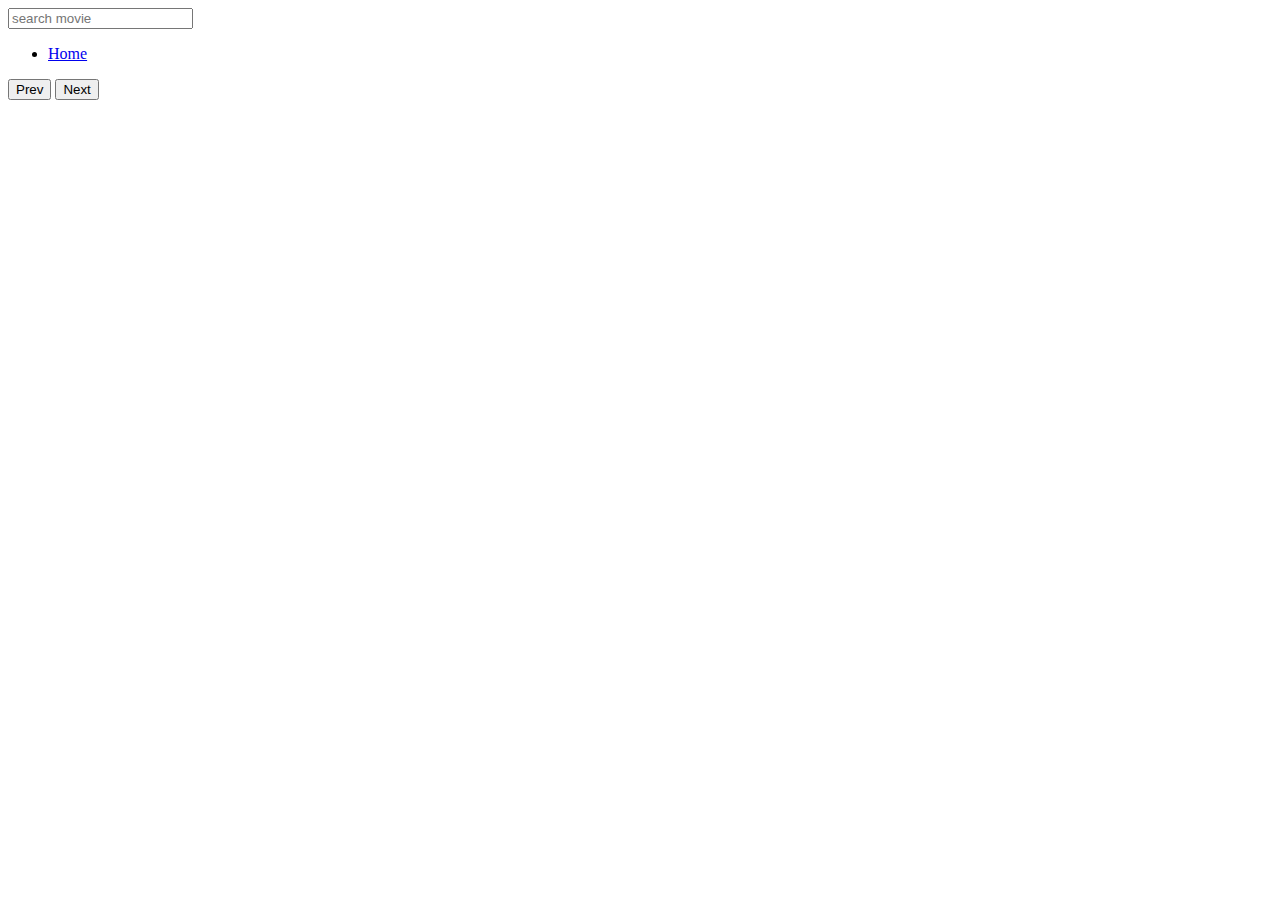
==== indexSearch.html @ 601eca18 "movie app" ====
<!DOCTYPE html>
<html lang="en">
<head>
    <meta charset="UTF-8">
    <meta name="viewport" content="width=device-width, initial-scale=1.0">
    <link rel="stylesheet" type="text/css" href="indexSearch.css"/>
    <title>Search</title>
</head>
<body>
    
<form>
  <div>
    <input type="search" placeholder="search movie" id="searchInputValue" />
  <!----<input type="button" value='search' id="searchButton"/>-->
  </div>
 </form> 
 <nav id="navigation">
   <ul>
    <li><a href="index.html">Home</a></li>
  </ul>
</nav> 
<div id="axception"></div>
 <div id="search--api--space"></div>
 <div id="buttonss">
   <button id="prev--button--for">Prev</button>
   <button id="next--button--for">Next</button>
</div>
 <script src='indexSearch.js'></script>
 <!--<footer>© Copyright 2023. All rights reserved. Created by ABANGUNI.</footer>-->
</body>
</html>
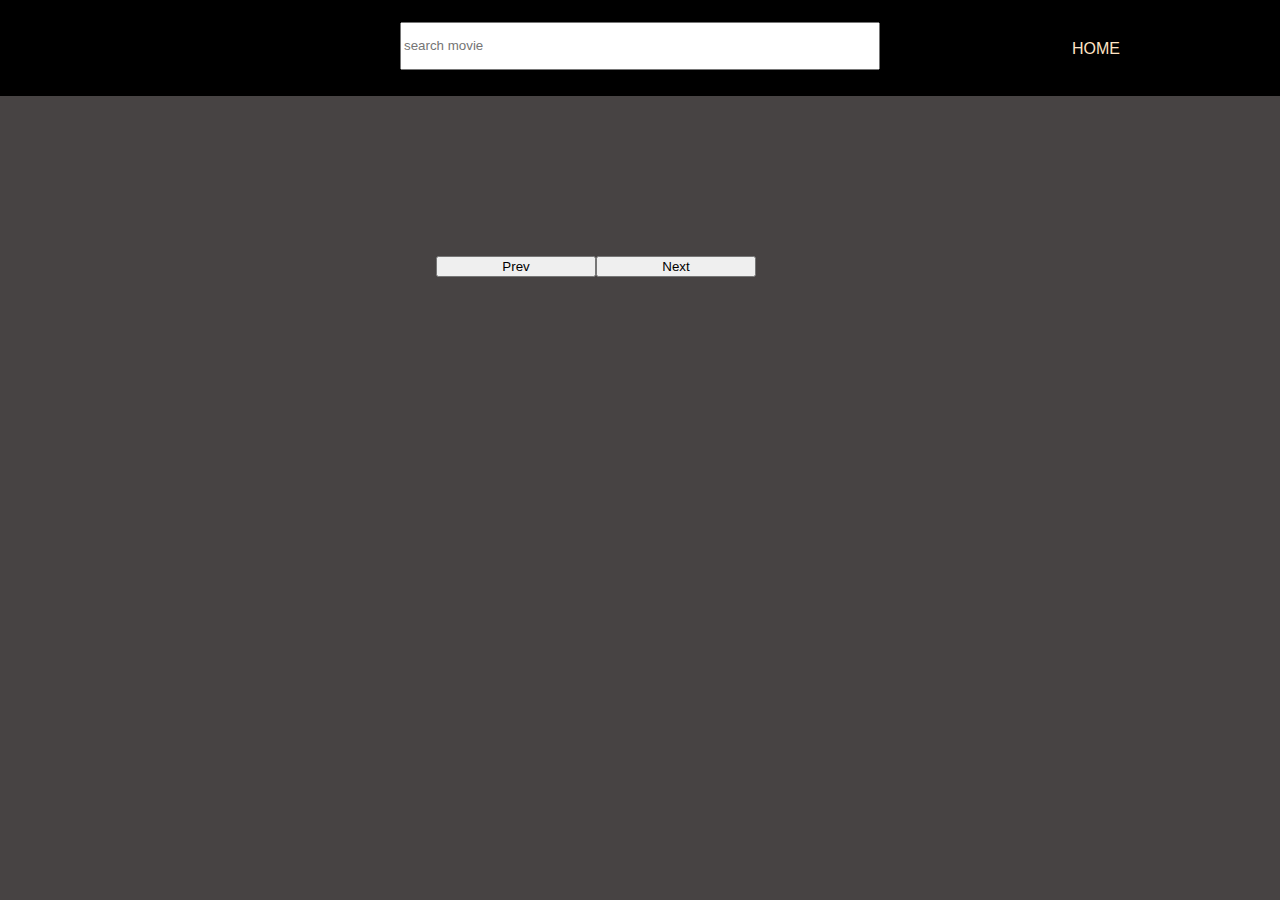
==== commit f610afc1: "movie app" ====
--- a/indexSearch.html
+++ b/indexSearch.html
@@ -20,11 +20,13 @@
   </ul>
 </nav> 
 <div id="axception"></div>
- <div id="search--api--space"></div>
- <div id="buttonss">
-   <button id="prev--button--for">Prev</button>
-   <button id="next--button--for">Next</button>
+<div id="search--api--space"></div>
+
+ <div id="search--buttons">
+   <button id="search--prev--button">Prev</button>
+   <button id="search--next--button">Next</button>
 </div>
+
  <script src='indexSearch.js'></script>
  <!--<footer>© Copyright 2023. All rights reserved. Created by ABANGUNI.</footer>-->
 </body>
--- a/indexSearch.css
+++ b/indexSearch.css
@@ -0,0 +1,82 @@
+*{
+    margin: 0%;
+}
+body{
+    background-color: rgb(71, 67, 67);
+}
+#navigation a{
+    text-decoration: none;
+    color: bisque;
+    font-family: sans-serif;
+    text-transform: uppercase;
+}
+#navigation ul{
+    list-style: none;
+}
+#navigation{
+    position: relative;
+    bottom: 3.5rem;
+    right: 10rem;
+    float: right;
+}
+form{
+    display: flex;
+    justify-content: center;
+    background-color: black;
+    height: 6rem;
+    line-height: 90px;
+}
+#searchInputValue{
+    height: 3rem;
+    width: 30rem;
+}
+#searchButton{
+    height: 3rem;
+    width: 10rem;
+}
+#search--api--img{
+    width: 12rem;
+    height: 20rem;
+    border-radius: 1rem;
+    border-style: solid;
+    border-color: antiquewhite;
+}
+#search--api--space{
+    display: grid;
+    grid-template-columns: repeat(auto-fit, minmax(5rem, 250px));
+    justify-content: center;
+    margin: 0% 22%;
+    row-gap: 1rem;
+    position: relative;
+    top: 5rem
+
+}
+
+#search--buttons{
+    display: flex;
+    justify-content: center;
+    position: relative;
+    top: 10rem;
+}
+#search--prev--button{
+    width: 10rem;
+   
+}
+#search--next--button{
+    width: 10rem;
+   
+}
+footer{  
+    text-align: center;
+    position: relative;
+    top: 18rem;
+    background-color: black;
+    height: 6rem;
+    color: azure;
+    line-height: 5rem;
+}
+#axception{
+    text-align: center;
+    position: relative;
+    top: 2rem
+}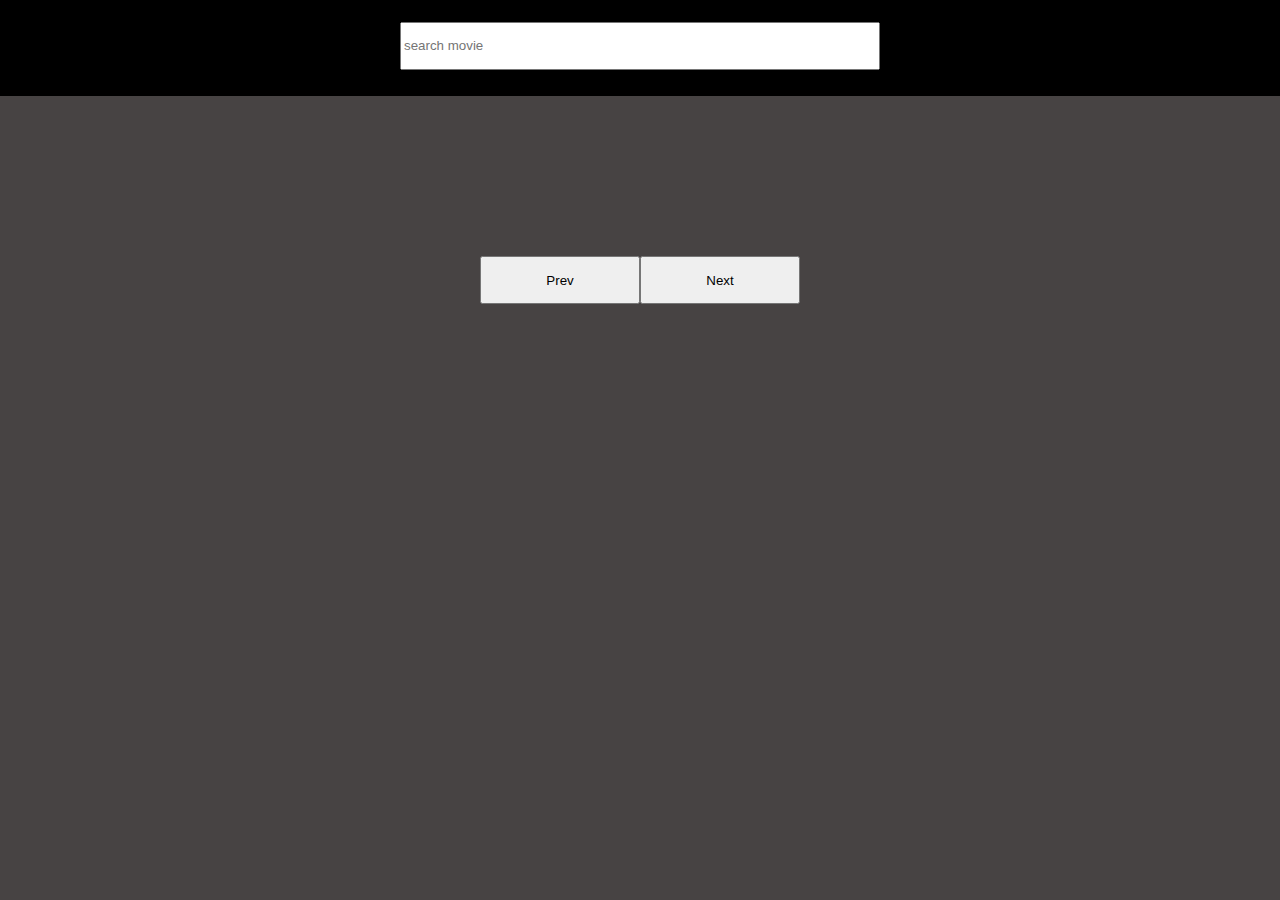
==== commit 4c505217: "Merge pull request #3 from ItechUndebele/edits" ====
--- a/indexSearch.html
+++ b/indexSearch.html
@@ -16,7 +16,7 @@
  </form> 
  <nav id="navigation">
    <ul>
-    <li><a href="index.html">Home</a></li>
+   <!----- <li><a href="index.html">Home</a></li>-->
   </ul>
 </nav> 
 <div id="axception"></div>
--- a/indexSearch.css
+++ b/indexSearch.css
@@ -43,10 +43,11 @@
 }
 #search--api--space{
     display: grid;
-    grid-template-columns: repeat(auto-fit, minmax(5rem, 250px));
+    grid-template-columns: repeat(auto-fit, minmax(0%, 200px));
     justify-content: center;
     margin: 0% 22%;
     row-gap: 1rem;
+    column-gap: 1rem;
     position: relative;
     top: 5rem
 
@@ -57,14 +58,14 @@
     justify-content: center;
     position: relative;
     top: 10rem;
+    height: 3rem;
+   
 }
 #search--prev--button{
-    width: 10rem;
-   
+    width: 10rem;  
 }
 #search--next--button{
-    width: 10rem;
-   
+    width: 10rem;  
 }
 footer{  
     text-align: center;
@@ -79,4 +80,9 @@
     text-align: center;
     position: relative;
     top: 2rem
+}
+@media only screen and (max-width: 488px){
+         #searchInputValue{
+            width: 20rem;
+         }
 }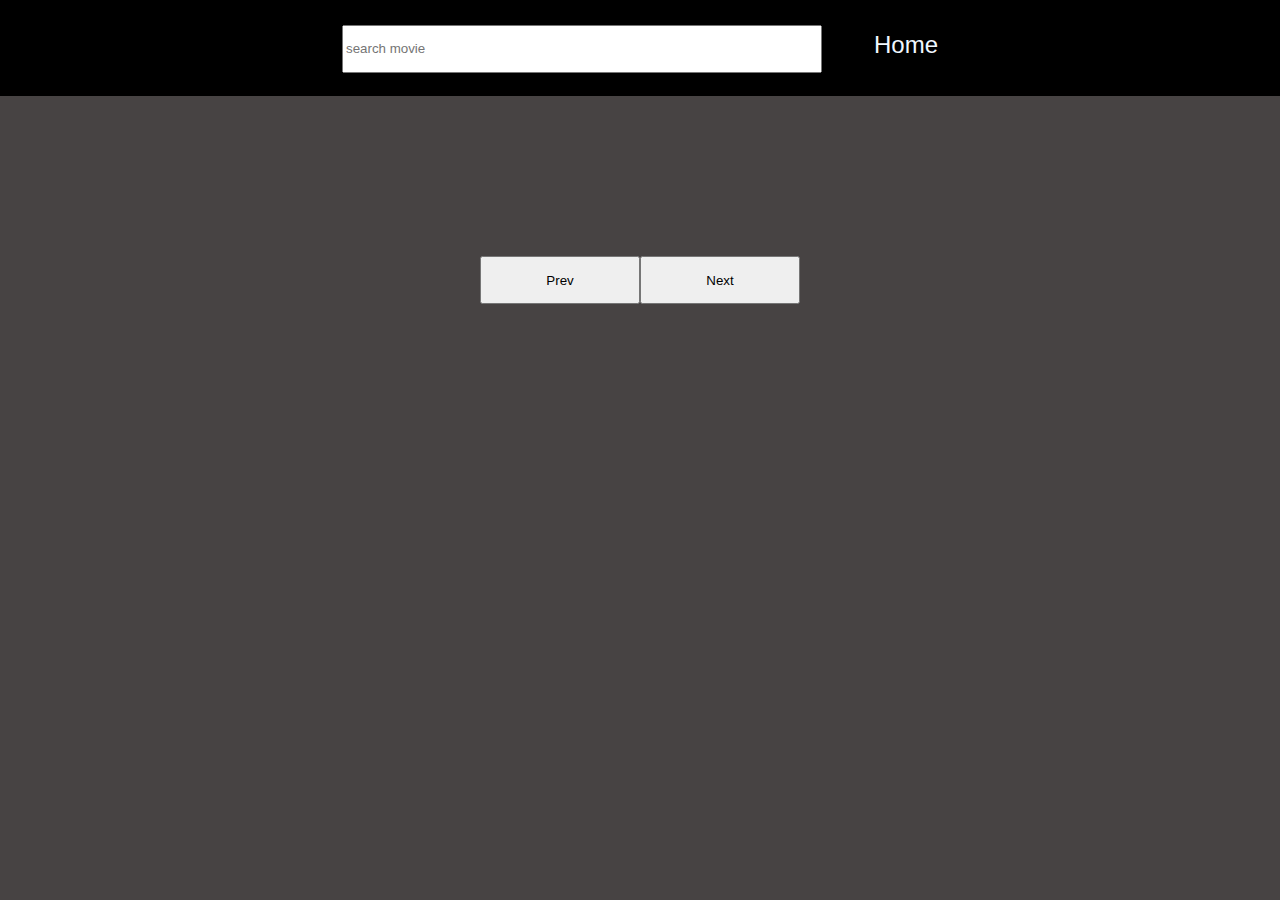
==== commit 0ed24513: "movie app" ====
--- a/indexSearch.html
+++ b/indexSearch.html
@@ -11,23 +11,20 @@
 <form>
   <div>
     <input type="search" placeholder="search movie" id="searchInputValue" />
-  <!----<input type="button" value='search' id="searchButton"/>-->
-  </div>
- </form> 
- <nav id="navigation">
+     <a href="index.html"><span class="home">Home</span></a>
+     </div>
+     </form> 
+    <nav id="navigation">
    <ul>
-   <!----- <li><a href="index.html">Home</a></li>-->
   </ul>
 </nav> 
 <div id="axception"></div>
-<div id="search--api--space"></div>
-
- <div id="search--buttons">
-   <button id="search--prev--button">Prev</button>
-   <button id="search--next--button">Next</button>
-</div>
-
- <script src='indexSearch.js'></script>
+  <div id="search--api--space"></div>
+   <div id="search--buttons">
+    <button id="search--prev--button">Prev</button>
+     <button id="search--next--button">Next</button>
+      </div>
+       <script src='indexSearch.js'></script>
  <!--<footer>© Copyright 2023. All rights reserved. Created by ABANGUNI.</footer>-->
 </body>
 </html>--- a/indexSearch.css
+++ b/indexSearch.css
@@ -81,6 +81,15 @@
     position: relative;
     top: 2rem
 }
+.home{
+    font-family: sans-serif;
+    font-size: 1.5rem;
+    margin-left: 3rem;
+  }
+form a{
+    text-decoration: none;
+    color: aliceblue;
+}
 @media only screen and (max-width: 488px){
          #searchInputValue{
             width: 20rem;
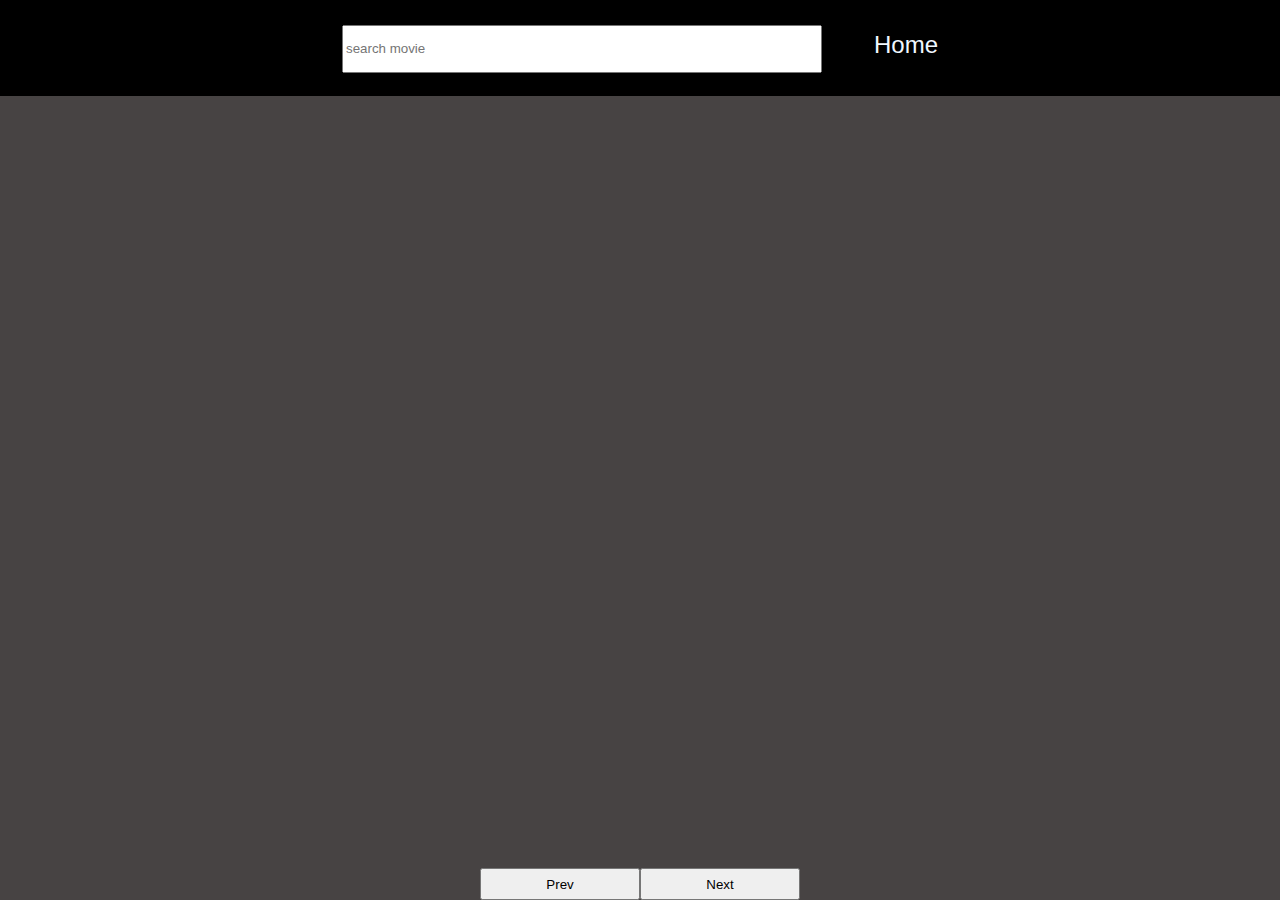
==== commit 99a49ffd: "movie app" ====
--- a/indexSearch.html
+++ b/indexSearch.html
@@ -3,7 +3,7 @@
 <head>
     <meta charset="UTF-8">
     <meta name="viewport" content="width=device-width, initial-scale=1.0">
-    <link rel="stylesheet" type="text/css" href="indexSearch.css"/>
+    <link rel="stylesheet" type="text/css" href="Styles.css"/>
     <title>Search</title>
 </head>
 <body>
@@ -20,10 +20,12 @@
 </nav> 
 <div id="axception"></div>
   <div id="search--api--space"></div>
+  <div class="button--buttons">
    <div id="search--buttons">
     <button id="search--prev--button">Prev</button>
      <button id="search--next--button">Next</button>
       </div>
+    </div>
        <script src='indexSearch.js'></script>
  <!--<footer>© Copyright 2023. All rights reserved. Created by ABANGUNI.</footer>-->
 </body>
--- a/Styles.css
+++ b/Styles.css
@@ -0,0 +1,441 @@
+*{
+    margin:0 ;
+}
+body{
+    background-color: rgb(66, 65, 65);
+    overflow-x: hidden;
+}
+#navigation--0 ul{
+     display: grid;
+     grid-template-columns: 1fr 1fr 1fr;
+     list-style: none;
+}
+#navigation--0 a{
+    text-decoration: none;
+   font-size: 1.5rem;
+   font-family: 'Roboto', sans-serif;
+   text-transform: uppercase;
+   color: aliceblue;
+}
+#navigation--0{
+    background-color: black;
+    height: 90px;
+    line-height: 80px;
+    position: fixed;
+    width: 100%;
+    z-index: 1000;
+}
+#heading{
+   text-align: center;
+   font-family: 'Roboto', sans-serif;
+   background-color: rgb(47, 49, 50);
+   height: 5rem;
+   color: white;
+}
+form input{
+    width: 25rem;
+    height: 3rem
+}
+form{
+    display: flex;
+    justify-content: center;
+}
+
+form #img{
+    width: 3rem;
+    height: 2.5rem;
+    position: relative;
+    top: 1rem;
+    right: 3.2rem;
+}
+#form{
+   display:  flex 
+}
+#search{
+    cursor: pointer;
+    width: 8rem;
+    height: 2.88rem;
+    margin: 0.2rem;
+    margin-top: 0.8rem;
+    border-top-left-radius: none;
+    border-style: none;
+    position: relative;
+    top: 0.2rem
+}
+
+/*/////////CARD--ZERO////////*/
+#card--zero--space{ 
+    display: grid;
+    grid-template-columns: repeat(auto-fit, minmax(10rem, 250px));
+    justify-content:center;
+    column-gap: 1rem;
+    row-gap: 1rem;
+    position: relative;
+    top: 8rem; 
+    margin: 5% 20%;   
+}
+
+card--zero{
+    display: flex;
+    justify-content: center; 
+}
+#card--img--zero{
+    width: 15rem;
+    height: 20rem;
+    border-style: solid;
+    border-color: rgb(84, 83, 82);
+    border-radius: 0.5rem;
+    cursor: pointer;
+}
+#card--img--zero:hover{
+    opacity: 0.5;
+}
+#card--img--zero, #card--zero{
+    transition:  all 0.5s ease-in-out;
+}
+#card--zero:hover{
+    transform: scale(1.08);
+  
+}
+#card--title--zero, #card--year--zero{
+    font-family: 'Roboto', sans-serif;
+    font-size: 1rem;
+}
+#play--button--zero{
+   position: relative;
+   bottom: 100rem;
+   left: 6rem;
+   width: 8rem;
+   height: 2rem;
+   border-style: none;
+   background-color: rgb(103, 118, 118);
+   font-size: 1rem;
+}
+#play--button--zero:hover{
+    background-color: brown;
+    cursor: pointer;
+}
+/*BUTTONS*/
+#button--button{
+     display: flex;
+     justify-content: center;
+     position: relative;
+     top:15rem;
+     column-gap: 1.5rem;
+}
+
+#next--button{
+    width: 20rem;
+    height: 3rem;
+    font-family: 'Roboto', sans-serif;
+    font-size: 1.1rem;
+    cursor: pointer; 
+}
+
+#next--button:hover{
+    transform: scale(1.08);
+    transition: all 0.5s ease-in-out;
+    background-color: brown;
+    border-style: none;
+ }
+ 
+#previous--button{
+    width: 20rem;
+    height: 3rem;
+    font-family: 'Roboto', sans-serif;
+    font-size: 1.1rem;
+    cursor: pointer;
+   
+}
+#previous--button:hover{
+    transform: scale(1.08);
+    transition: all 0.5s ease-in-out;
+    background-color: brown;
+    border-style: none;
+ }
+ 
+ /**/
+#movies--heading{
+    font-size: 4rem;
+    position: relative;
+    top: 10rem;
+    text-align: center;
+}
+#ama--movie{
+    display: block;
+    color: rgb(65, 74, 71);
+}
+/*////////CARD--ONE///////////*/
+
+#card--one--space{
+    display: flex;
+    justify-content: center;
+    position: relative;
+    bottom: 10rem;
+    position: relative;
+    top: 6rem;
+}
+#card--one--space:hover{
+    transform: scale(1.05);
+}
+#card--img--one{
+    width: 45rem;
+    height: 30rem;
+}
+#card--one--space, #card--img--one{
+    transition: all 1s ease-in-out;
+}
+#card--one{
+    width: 50rem;
+    height: 35rem;
+    padding-top: 4rem;
+    padding-left: 4rem;
+    border-radius: 1rem;
+}
+body{
+    background-image: url(https://image.tmdb.org/t/p/w500/wwemzKWzjKYJFfCeiB57q3r4Bcm.png);
+    background-repeat: no-repeat;
+    background-size: cover;
+}
+#banner--image{
+    background-image: url(https://image.tmdb.org/t/p/w500/fBjMi7YcVN2lYaIIUR34ZbjzBjx.jpg);
+    background-repeat: no-repeat;
+    background-size:cover;
+    height: 35rem;
+    position: relative;
+    top: 5rem;  
+}
+/*UPCOMING MOVIES*/
+
+#upcoming--title{
+    text-align: center;
+    position: relative;
+    top: 4rem;
+    font-size: 4rem; 
+}
+#card--two--space{
+    display: flex;
+    justify-content: center;
+    column-gap: 1rem;
+    overflow-y: hidden;
+    position: relative;
+    top: 8rem;
+}
+#card--img--two{
+    width: 20rem;
+    height: 25rem;
+    border-radius:  1rem;
+}
+#card--img--two:hover{
+    opacity: 0.5;
+}
+#card--img--two:hover{
+    transform: scale(1.08);
+}
+#card--two--space, #card--img--two{
+    transition: all 1s ease-in-out;
+}
+/*#card--two{
+    position: relative;
+    top: 8rem;
+} 
+*/
+#left--arrow, #right--arrow{
+    width: 8rem;
+}
+#right--arrow{
+    position: relative;
+    right: 20rem;
+}
+
+/*ZI--LINK*/
+
+#zi--link{
+    display: flex;
+    justify-content: center;
+    flex-wrap: wrap;
+    column-gap: 5rem;
+    position: relative;
+    top: 20rem;
+    cursor: pointer;
+}
+#zi--link li{
+    list-style: none;
+    color: aquamarine;
+}
+#zi--link li{
+    text-decoration:underline;
+    width: 4rem;
+    height: 4rem;
+    border-radius: 50%;
+}
+#zi--link{
+    background-color: blueviolet;
+    line-height: 70px;   
+}
+ button{
+    height: 2rem;
+    position: relative;
+    top: 1rem
+    
+}
+/*ARROW--UP*/
+#up--arrow{
+   height: 5rem;
+   background-color: rgb(118, 118, 135);
+   border-radius: 50%;
+   cursor: pointer;
+   position: relative;
+   top: 6rem;
+}
+#up--arrow-container{
+    display: flex;
+    justify-content: right;
+}
+footer{  
+    text-align: center;
+    position: relative;
+    top: 18rem;
+    background-color: black;
+    height: 6rem;
+    color: azure;
+    line-height: 5rem;
+}
+#burger--image img{
+    width: 5rem;
+}
+#burger--image img:hover{
+   opacity: 0.5;
+}
+#burger--image{
+    display: none;
+}
+/**/
+*{
+    margin: 0%;
+}
+body{
+    background-color: rgb(71, 67, 67);
+}
+#navigation a{
+    text-decoration: none;
+    color: bisque;
+    font-family: sans-serif;
+    text-transform: uppercase;
+}
+#navigation ul{
+    list-style: none;
+}
+#navigation{
+    position: relative;
+    bottom: 3.5rem;
+    right: 10rem;
+    float: right;
+}
+form{
+    display: flex;
+    justify-content: center;
+    background-color: black;
+    height: 6rem;
+    line-height: 90px;
+}
+#searchInputValue{
+    height: 3rem;
+    width: 30rem;
+}
+#searchButton{
+    height: 3rem;
+    width: 10rem;
+}
+#search--api--img{
+    width: 12rem;
+    height: 20rem;
+    border-radius: 1rem;
+    border-style: solid;
+    border-color: antiquewhite;
+}
+#search--api--space{
+    display: grid;
+    grid-template-columns: repeat(auto-fit, minmax(0%, 200px));
+    justify-content: center;
+    margin: 0% 22%;
+    row-gap: 1rem;
+    column-gap: 1rem;
+    position: relative;
+    top: 5rem
+}
+#search--buttons{
+    position: absolute;
+    bottom: 0;
+    display: flex;
+    justify-content: center;
+    height: 3rem;  
+}
+.button--buttons{
+    display: flex;
+    justify-content: center;
+}
+#search--prev--button{
+    width: 10rem;  
+}
+#search--next--button{
+    width: 10rem;  
+}
+footer{  
+    text-align: center;
+    position: relative;
+    top: 18rem;
+    background-color: black;
+    height: 6rem;
+    color: azure;
+    line-height: 5rem;
+}
+#axception{
+    text-align: center;
+    position: relative;
+    top: 2rem
+}
+.home{
+    font-family: sans-serif;
+    font-size: 1.5rem;
+    margin-left: 3rem;
+  }
+form a{
+    text-decoration: none;
+    color: aliceblue;
+}
+@media only screen and (max-width: 488px){
+         #searchInputValue{
+            width: 20rem;
+         }
+}
+@media only screen and (max-width: 1444px){
+    #burger--image{
+        display: block;
+        background-color: rgb(54, 61, 61);
+        border-color: rgb(66, 68, 69);
+        border-style: solid;
+        position: fixed;
+        width: 100%;
+        z-index: 1000;
+        cursor: pointer;
+    }
+    #navigation--0 ul{
+        display: flex;
+        flex-direction:column ;
+        line-height: 3rem;
+      }
+    #navigation--0{
+        width: 500px;
+        height: 50rem;  
+        margin-top: 5.6rem;   
+      }
+      
+    #inputValue{
+        position: relative;
+        right: 2rem;
+     }
+    .navigation{
+       display: none;
+    }
+}